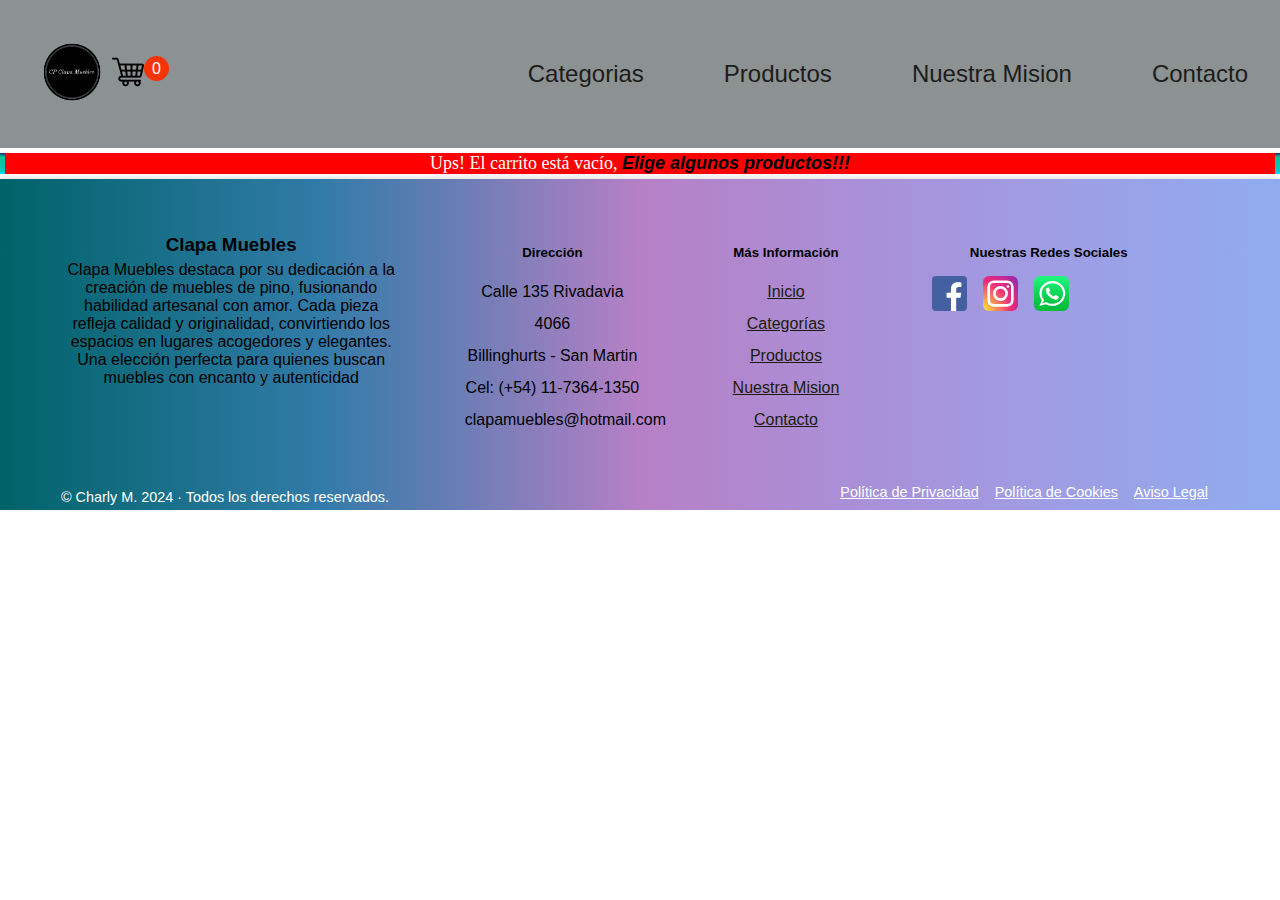
==== cart.html @ b15cba07 "initial commit" ====
<!DOCTYPE html>
<html lang="es">

<head>
	<meta charset="UTF-8">
	<meta http-equiv="X-UA-Compatible" content="IE=edge">
	<meta name="viewport" content="width=device-width, initial-scale=1.0">
	<link rel="stylesheet" href="https://cdn.jsdelivr.net/npm/bootstrap-icons@1.11.3/font/bootstrap-icons.min.css">
	<link rel="stylesheet" href="/style.css">
	<link rel="stylesheet" href="/cart.css">
	<link rel="stylesheet" href="/footer.css">
	<link rel="stylesheet" href="/header.css">
	<script src="./js/Muebles.js"></script>
	<script src="./js/cartService.js" defer></script>
	<script src="./js/cart.js" defer></script>
	<title>Carrito de compras</title>
</head>

<body>
	<header>
		<div class="inicio">
			<a href="/index.html"><img src="./img/CP Clapa Muebles-logos_black.png" alt="Logo" class="Logo">
				<a href="./cart.html" id="cart"><img src="./img/iconos/shopping-cart.png" alt="carrito"
						class="Logo-Carrito"><span id="cuenta-carrito">0</span></a>
		</div>
		<button id="abrir" class="abrir-menu"><i class="bi bi-list"></i></button>
		<nav class="nav" id="nav">
			<button class="cerrar-menu" id="cerrar"><i class="bi bi-x-lg"></i></button>
			<ul class="nav-list">
				<li><a href="/index.html#cate">Categorias</a></li>
				<li><a href="/index.html#titu">Productos</a></li>
				<li><a href="/mision.html">Nuestra Mision</a></li>
				<li><a href="/contacto.html">Contacto</a></li>
			</ul>

		</nav>
	</header>

	<main>
		<p id="carrito-vacio">Ups! El carrito está vacío, <a href="./index.html"><b><i>Elige algunos productos!!!</i></b></a></p>
		<section id="cart-container">
		</section>
		<section id="totales">
			<p>Total unidades: <span id="cantidad">0</span></p>
			<p>Total precio: $<span id="precio">0</span></p>
			<button id="btnComprar">Comprar</button>
			<button id="reiniciar">Reiniciar</button>
		</section>
	</main>
	<footer class="footer">
		<div class="wrap-footer">
			<div class="text-element-footer element-footer">
				<h3 class="main-c">Clapa Muebles</h3>
				<p>
					Clapa Muebles destaca por su dedicación a la creación de muebles de pino, fusionando habilidad
					artesanal con
					amor. Cada pieza refleja calidad y originalidad, convirtiendo los espacios en lugares acogedores y
					elegantes.
					Una elección perfecta para quienes buscan muebles con encanto y autenticidad</p>
			</div>
			<div class="text-element-footer element-footer">
				<h5>Dirección</h5>
				<ul>
					<li>Calle 135 Rivadavia 4066</li>
					<li>Billinghurts - San Martin</li>
					<li>Cel: (+54) 11-7364-1350</li>
					<li>clapamuebles@hotmail.com</li>
				</ul>
			</div>
			<div class="text-element-footer link-elements-footer element-footer">
				<h5>Más Información</h5>
				<ul>
					<li><a href="/index.html">Inicio</a></li>
					<li><a href="/index.html#cate">Categorías</a></li>
					<li><a href="/index.html#titu">Productos</a></li>
					<li><a href="/mision.html">Nuestra Mision</a></li>
					<li><a href="contacto.html">Contacto</a></li>
				</ul>
			</div>
			<div class="rrss-element-footer element-footer">

				<h5>Nuestras Redes Sociales</h5>
				<ul>
					<li>
						<a href="https://facebook.com/patto.orue" target="_blank" rel="nofollow noopener noreferer"><img
								src="/img/iconos/Facebook.svg"></a>
					</li>
					<li>
						<a href="https://www.instagram.com/clapa.muebles/"><img src="/img/iconos/instagram.svg"
								alt="icono redes sociales"></a>
					</li>
					<li>
						<a href="https://wa.me/5491173641350" target="_blank"><img src="./img/iconos/Whatsapp.svg" alt="icono Whatsapp"></a>
					</li>
				</ul>
			</div>
		</div>
		<div class="footer-creds">
			<div class="copy-creds">
				<p>© Charly M. 2024 · Todos los derechos reservados.</p>
			</div>
			<div class="legal-creds">
				<ul>
					<li><a href="/politica-privacidad">Política de Privacidad</a></li>
					<li><a href="/politica-cookies">Política de Cookies</a></li>
					<li><a href="/aviso-legal">Aviso Legal</a></li>
				</ul>
			</div>
		</div>
	</footer>

	<script src="https://cdn.jsdelivr.net/npm/swiper/swiper-bundle.min.js"></script>
	<script src="./sliders.js"></script>
	<script src="./js/menu.js"></script>
	
</body>

</html>
---- style.css ----
:root{
  --color-acento: #f7f4f3;
  --color-acento-claro: #ee613033;
  --color-texto: black;
}

/*body{
  margin: 0;
  font-family: 'Trebuchet MS', 'Lucida Sans Unicode', 'Lucida Grande', 'Lucida Sans', Arial, sans-serif;
  display: flex;
  flex-direction: column;
  height: 100vh;
}*/
html{
  scroll-behavior: smooth;
}

h3, p{
  margin: 5px;
}

.escondido{
  display: none;
}

a{
  background-color: unset;
  border:unset;
  cursor:pointer;
  text-decoration: none;
  transition: 200ms;
  color: var(--color-texto);
}

button{
  transition: 200ms;
}

a:hover:not(#cart), button:hover{
  color: var(--color-acento);
}



#cuenta-carrito{
  position: absolute;
  background-color: #f73307;
  color: #ffff;
  border-radius: 100%;
  display: inline-block;
  height: 25px;
  line-height: 25px;
  aspect-ratio: 1;
  text-align: center;
 
  /*Titulos */
}
.titulo {
  height: 7%;
  font-size: 10%;
  margin-top: 5px;
  margin-bottom: 5px;
  text-align: center;
  font-family: 'Times New Roman', sans-serif; 
  font-size: 3vw; 
  color: white;
  background: linear-gradient(to right, #d603e9, 
  #bd40cb,#27211f); 
  padding: 2vw; 
  box-shadow: 0 2vw 4vw rgba(15, 5, 5, 0.17); 
  scroll-behavior: smooth;

}
  .categoria{
    height: 7%;
    font-size: 10%;
    margin-top: 5px;
    margin-bottom: 5px;
    text-align: center;
    font-family: 'Times New Roman', sans-serif; 
    font-size: 3vw; 
    color: white;
    background: linear-gradient(to right, #03e939, #b3d908,#27211f); 
    padding: 2vw; 
    box-shadow: 0 2vw 4vw rgba(15, 5, 5, 0.17); 
    scroll-behavior: smooth;
}

@keyframes bounce {
  0% { transform: translateY(0); }
  100% { transform: translateY(-0.5vw); }
}


/**@media screen and (max-width: 768px) {
  .titulo {
      font-size: 6vw; 
      padding: 3vw; 
      border-radius: 7vw; 
  }
}**/



footer{
  text-align: center;
  box-shadow: -1px -3px 5px rgba(0, 0, 0, 0.09);
  padding-top: 2px;
  margin-top: auto;
}

footer a{
  text-decoration: underline;
}
---- cart.css ----
main {
  background: linear-gradient(180deg, rgba(9,24,121,0.9501050420168067) 0%, rgba(14,194,149,1) 18%, rgba(9,201,188,1) 87%, rgba(0,212,255,1) 92%);
}

#cart-container {
  background-image: linear-gradient(to right, #1a5c04 0%, #46f028 98%);
  max-width: 800px;
  margin: auto;
  gap: 60px;
}

.tarjeta-producto {
  display: flex;
  align-items: center;
  height: 132px;
  gap: 10px;
  margin-bottom: 30px; /* Agregar espacio entre las tarjetas */
}

.tarjeta-producto img {
  margin-left: 15px;
  margin-right: 15px;
  border-radius: 8px;
  height: 70%;
}

.tarjeta-producto h3 {
  font-family: Georgia, 'Times New Roman', Times, serif;
  text-align: center;
  color: rgb(25, 25, 26);
}

#cantidad {
  text-align: center;
  border-radius: 50%;
}

.tarjeta-producto div {
  background-color: #f66c31;
  display: flex;
  padding: 2px;
  border-radius: 5px;
  gap: 30px;
}

#totales {
  text-align: center;
  padding-top: 40px;
  padding-bottom: 20px;
}

#carrito-vacio {
  text-align: center;
  font-size: large;
  font-family: 'Times New Roman', Times, serif;
  color: #fff;
  background-color: red;
}

#btnComprar,
#reiniciar {
  background-color: #020202;
  cursor: pointer;
  border: none;
  border-radius: 50px;
  padding: 10px 20px;
  color: #fff;
}

/* Media queries para pantallas medianas */
@media screen and (max-width: 768px) {
  #cart-container {
      max-width: 90%;
      padding: 0 20px;
  }

  .tarjeta-producto {
      height: auto;
      flex-direction: column;
  }

  .tarjeta-producto img {
      margin: 10px 0;
      width: 100px; /* Ajusta el tamaño de la imagen según sea necesario */
      height: auto;
  }

  .tarjeta-producto div {
      flex-direction: column;
      align-items: center;
  }
}

/* Media queries para pantallas pequeñas */
@media screen and (max-width: 480px) {
  #cart-container {
      max-width: 100%;
      padding: 0 10px;
  }

  .tarjeta-producto {
      gap: 5px;
  }
}
---- footer.css ----
/**aqui comienza el css del footer**/

.footer{
    background: -webkit-linear-gradient(90deg, #006369,#317ba8,#b680c6,#a497df,#90acef);/* Chrome 10-25, Safari 5.1-6 */                          background: linear-gradient(90deg, #006369,#317ba8,#b680c6,#a497df,#90acef);/* W3C, IE 10+/ Edge, Firefox 16+, Chrome 26+, Opera 12+, Safari 7+ */                                             
  
    
    }
    footer ul{
      padding:0;
    }
    footer li{
      list-style: none;
    }
    .wrap-footer{
      display: grid;
      grid-template-columns: 30% 15% 15% 20%;
      column-gap: 5%;
      padding: 1rem;
      margin: 2rem auto;
      max-width: 1200px;
    }
    .logo-element_footer{
      display: flex;
      margin: 2rem 0;
    }
    .logo-element_footer img{
      max-height: 75px;
    }
    .element-footer h5{
      margin: 1rem 0;
    }
    .text-element-footer li{
      line-height: 2;
    }
    .link-elements-footer li a{
      color:#1a1b0d;
    }
    .rrss-element-footer ul{
      display: flex;
      flex-flow: wrap;
    }
    .rrss-element-footer img{
    
      width: 35px;
    }
    .rrss-element-footer li{
      align-items: center;
      margin-right: 1rem;
    }
    .footer-creds{
      display: flex;
      justify-content: space-between;
      padding: 0 1rem;
      color: #fff;
      font-size: .9rem;
      max-width: 1200px;
      margin: 0 auto;
    }
    .legal-creds ul{
      display: flex;
      flex-flow: row;
    }
    .legal-creds ul li{
      padding-right: 1rem;
    }
    .legal-creds ul a{
      color: #fff;
      font-size: .9rem;
    }
    @media (max-width:768px){
      .wrap-footer{
        grid-template-columns: repeat(2,1fr);
      }
    }
    
    @media (max-width:480px){
      .wrap-footer{
        grid-template-columns: repeat(1,1fr);
      }
    }
    
    @media (max-width:320px){
      .footer-creds{
        flex-flow: column;
      }
    }
---- header.css ----
* {
    margin: 0;
    margin-top: 0px;
    padding-top: 20%;
    padding: 0;
    box-sizing: border-box;
    font-family: Arial, Helvetica, sans-serif;
}

header {
    display: flex;
    align-items: center;
    justify-content: space-between;
    padding: 2rem;
    background-color: rgb(140, 145, 145);
}

.inicio {
    display: flex;
    align-items: center;
}

.Logo {
    max-width: 5rem;
}

.Logo-Carrito {
    max-width: 2rem;
}

.nav-list {
    font-size: 1.5rem;
    list-style-type: none;
    display: flex;
    gap: 5rem;
}

.nav-list li a {
    text-decoration: none;
    color: #1c1c1c;
}

.abrir-menu,
.cerrar-menu {
    display: none;
}

@media screen and (max-width: 680px) {
    .abrir-menu,
    .cerrar-menu {
        display: block;
        border: 0;
        font-size: 1.5rem;
        background-color: transparent;
        cursor:pointer;
    }
.abrir-menu{
    color: #1c1c1c;
}
.cerrar-menu{
    color: #ececec;
}

    .nav{
        opacity: 0;
        visibility: hidden;

        display: flex;
        flex-direction: column;
        align-items: end;
        gap: 1rem;
        position: absolute;
        top: 0;
        right: 0;
        background-color: #1c1c1c;
        padding: 2rem;
        box-shadow: 0 0 0 100vmax rgba(0, 0, 0, .5);
    }


    .nav.visible{
        opacity: 1;
        visibility: visible;
    }

    .nav-list {
        flex-direction: column;
        align-items: end;
    }

    .nav-list li a {
        text-decoration: none;
        color: white;
    }
}
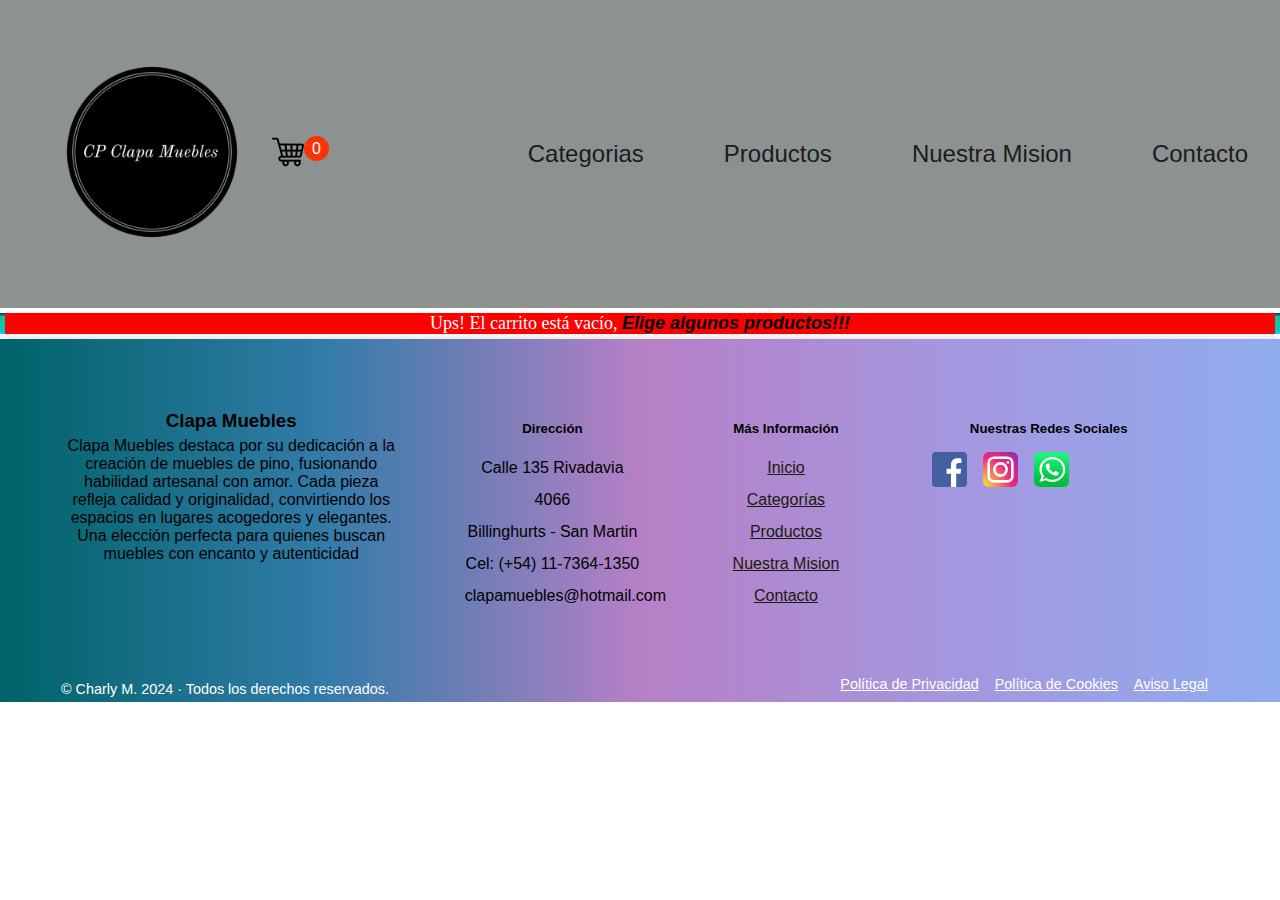
==== commit 338a0aa6: "cambio color tarjetas" ====
--- a/cart.html
+++ b/cart.html
@@ -10,6 +10,7 @@
 	<link rel="stylesheet" href="/cart.css">
 	<link rel="stylesheet" href="/footer.css">
 	<link rel="stylesheet" href="/header.css">
+	
 	<script src="./js/Muebles.js"></script>
 	<script src="./js/cartService.js" defer></script>
 	<script src="./js/cart.js" defer></script>
--- a/style.css
+++ b/style.css
@@ -58,15 +58,17 @@
 }
 .titulo {
   height: 7%;
-  font-size: 10%;
+  font-size: 15%;
   margin-top: 5px;
   margin-bottom: 5px;
   text-align: center;
-  font-family: 'Times New Roman', sans-serif; 
-  font-size: 3vw; 
-  color: white;
-  background: linear-gradient(to right, #d603e9, 
-  #bd40cb,#27211f); 
+  font-family: cursive;
+  font-size: 5vw; 
+  color: rgb(250, 246, 246);
+  text-decoration-line:underline;
+  background-color: darkcyan;
+  /**background: linear-gradient(to right, #d603e9, 
+  #bd40cb,#27211f);**/ 
   padding: 2vw; 
   box-shadow: 0 2vw 4vw rgba(15, 5, 5, 0.17); 
   scroll-behavior: smooth;
@@ -77,11 +79,13 @@
     font-size: 10%;
     margin-top: 5px;
     margin-bottom: 5px;
-    text-align: center;
-    font-family: 'Times New Roman', sans-serif; 
-    font-size: 3vw; 
-    color: white;
-    background: linear-gradient(to right, #03e939, #b3d908,#27211f); 
+    text-align:center;
+    font-family: cursive;
+    font-size: 5vw; 
+    color: rgb(250, 246, 246);
+    text-decoration-line:underline;
+    background-color: darkcyan;
+    /**background: linear-gradient(to right, #03e939, #b3d908,#27211f); **/
     padding: 2vw; 
     box-shadow: 0 2vw 4vw rgba(15, 5, 5, 0.17); 
     scroll-behavior: smooth;
--- a/cart.css
+++ b/cart.css
@@ -5,7 +5,8 @@
 }
 
 #cart-container {
-  background-image: linear-gradient(to right, #1a5c04 0%, #46f028 98%);
+  /*background-image: linear-gradient(to right, #1a5c04 0%, #46f028 98%);*/
+  background-color: #dfdcdc;
   max-width: 800px;
   margin: auto;
   gap: 60px;
@@ -16,14 +17,14 @@
   align-items: center;
   height: 132px;
   gap: 10px;
-  margin-bottom: 30px; /* Agregar espacio entre las tarjetas */
+  margin-bottom: 40px; 
 }
 
 .tarjeta-producto img {
   margin-left: 15px;
   margin-right: 15px;
   border-radius: 8px;
-  height: 70%;
+  height: 80%;
 }
 
 .tarjeta-producto h3 {
@@ -33,22 +34,29 @@
 }
 
 #cantidad {
-  text-align: center;
-  border-radius: 50%;
+  display: flex;
+  align-content: center;
+  flex-direction: column;
+
 }
 
 .tarjeta-producto div {
-  background-color: #f66c31;
-  display: flex;
-  padding: 2px;
+  background-color: #453e3b;
+  color: antiquewhite;
+  font-weight: 700;
+  display:flex;
+  flex-direction: row;
+  margin-right: 10px;
+  padding: 10px;
   border-radius: 5px;
   gap: 30px;
 }
 
 #totales {
   text-align: center;
-  padding-top: 40px;
-  padding-bottom: 20px;
+  font-weight: 600;
+  padding-top: 30px;
+  padding-bottom: 15px;
 }
 
 #carrito-vacio {
@@ -83,18 +91,22 @@
 
   .tarjeta-producto img {
       margin: 10px 0;
-      width: 100px; /* Ajusta el tamaño de la imagen según sea necesario */
+      width: 100px; 
       height: auto;
   }
 
   .tarjeta-producto div {
-      flex-direction: column;
+      flex-direction: row;
       align-items: center;
   }
 }
 
 /* Media queries para pantallas pequeñas */
 @media screen and (max-width: 480px) {
+  #cantidad{
+    display: flex;
+    flex-direction: row;
+  }
   #cart-container {
       max-width: 100%;
       padding: 0 10px;
--- a/footer.css
+++ b/footer.css
@@ -16,15 +16,18 @@
       grid-template-columns: 30% 15% 15% 20%;
       column-gap: 5%;
       padding: 1rem;
-      margin: 2rem auto;
+      margin: 3rem auto;
       max-width: 1200px;
     }
     .logo-element_footer{
       display: flex;
+     
       margin: 2rem 0;
     }
     .logo-element_footer img{
       max-height: 75px;
+      align-items: center;
+      justify-content: center;
     }
     .element-footer h5{
       margin: 1rem 0;
@@ -67,6 +70,11 @@
       color: #fff;
       font-size: .9rem;
     }
+    .rrss{
+      display: flex;
+      justify-content:space-between;
+      align-items: center;
+    }
     @media (max-width:768px){
       .wrap-footer{
         grid-template-columns: repeat(2,1fr);
--- a/header.css
+++ b/header.css
@@ -21,7 +21,7 @@
 }
 
 .Logo {
-    max-width: 5rem;
+    max-width: 15rem;
 }
 
 .Logo-Carrito {
@@ -92,4 +92,14 @@
         text-decoration: none;
         color: white;
     }
+}
+
+/**Boton Arriba**/
+#botonArriba{
+    position:fixed;
+    bottom: 20px;
+    right: -100px;
+    width: 80px;
+    border-radius: 50%;
+    transition: all 1s;
 }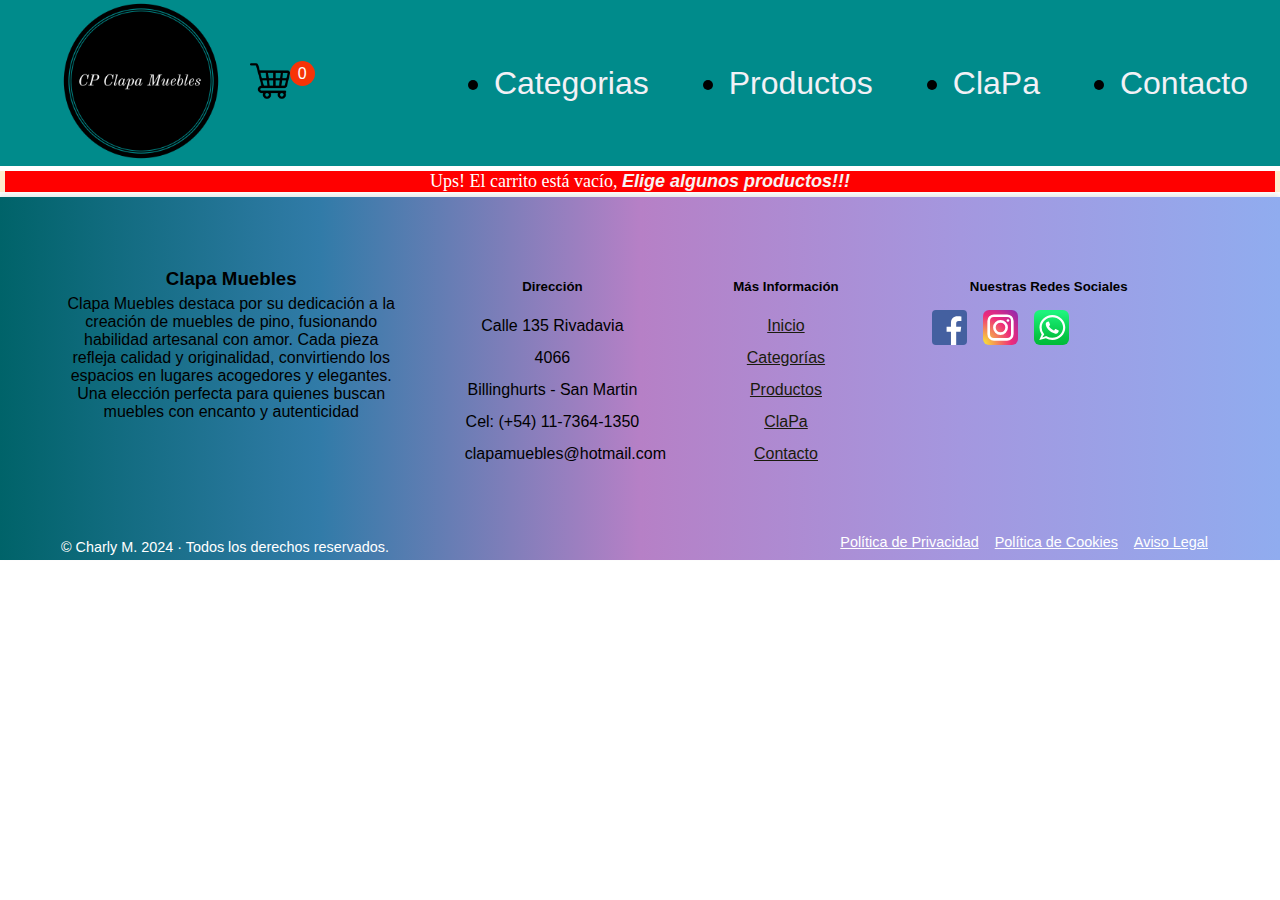
==== commit 2de26a45: "3er actualización" ====
--- a/cart.html
+++ b/cart.html
@@ -30,7 +30,7 @@
 			<ul class="nav-list">
 				<li><a href="/index.html#cate">Categorias</a></li>
 				<li><a href="/index.html#titu">Productos</a></li>
-				<li><a href="/mision.html">Nuestra Mision</a></li>
+				<li><a href="/mision.html">ClaPa</a></li>
 				<li><a href="/contacto.html">Contacto</a></li>
 			</ul>
 
@@ -74,7 +74,7 @@
 					<li><a href="/index.html">Inicio</a></li>
 					<li><a href="/index.html#cate">Categorías</a></li>
 					<li><a href="/index.html#titu">Productos</a></li>
-					<li><a href="/mision.html">Nuestra Mision</a></li>
+					<li><a href="/mision.html">ClaPa</a></li>
 					<li><a href="contacto.html">Contacto</a></li>
 				</ul>
 			</div>
--- a/style.css
+++ b/style.css
@@ -1,8 +1,9 @@
 
 :root{
   --color-acento: #f7f4f3;
-  --color-acento-claro: #ee613033;
-  --color-texto: black;
+  --color-acento-claro: #f7f4f3;
+  --color-texto: #f7f4f3
+  ;
 }
 
 /*body{
@@ -62,28 +63,28 @@
   margin-top: 5px;
   margin-bottom: 5px;
   text-align: center;
-  font-family: cursive;
+  font-family: monospace;
   font-size: 5vw; 
-  color: rgb(250, 246, 246);
-  text-decoration-line:underline;
+  color: white;
+  text-decoration-line:none;
   background-color: darkcyan;
   /**background: linear-gradient(to right, #d603e9, 
   #bd40cb,#27211f);**/ 
   padding: 2vw; 
-  box-shadow: 0 2vw 4vw rgba(15, 5, 5, 0.17); 
+  box-shadow: 0 2vw 4vw rgba(247, 15, 15, 0.17); 
   scroll-behavior: smooth;
+}
 
-}
   .categoria{
     height: 7%;
     font-size: 10%;
     margin-top: 5px;
     margin-bottom: 5px;
     text-align:center;
-    font-family: cursive;
+    font-family: monospace;
     font-size: 5vw; 
     color: rgb(250, 246, 246);
-    text-decoration-line:underline;
+    text-decoration-line:none;
     background-color: darkcyan;
     /**background: linear-gradient(to right, #03e939, #b3d908,#27211f); **/
     padding: 2vw; 
--- a/cart.css
+++ b/cart.css
@@ -1,26 +1,33 @@
 
 
 main {
-  background: linear-gradient(180deg, rgba(9,24,121,0.9501050420168067) 0%, rgba(14,194,149,1) 18%, rgba(9,201,188,1) 87%, rgba(0,212,255,1) 92%);
+ background-color: blanchedalmond; 
 }
 
 #cart-container {
   /*background-image: linear-gradient(to right, #1a5c04 0%, #46f028 98%);*/
-  background-color: #dfdcdc;
+  background-color:blanchedalmond;
   max-width: 800px;
   margin: auto;
   gap: 60px;
 }
 
 .tarjeta-producto {
+  background-color: #054a3f;
+  justify-content: space-between;
   display: flex;
   align-items: center;
   height: 132px;
   gap: 10px;
-  margin-bottom: 40px; 
+  padding-top: 10px;
+  margin-bottom: 10px; 
+  margin-top: 5px;
 }
 
 .tarjeta-producto img {
+  justify-content:space-around;
+  width: 15%; 
+  height: auto;
   margin-left: 15px;
   margin-right: 15px;
   border-radius: 8px;
@@ -28,19 +35,26 @@
 }
 
 .tarjeta-producto h3 {
+ justify-content: center;
   font-family: Georgia, 'Times New Roman', Times, serif;
-  text-align: center;
-  color: rgb(25, 25, 26);
+  text-align:center;
+  color: rgb(241, 241, 246);
 }
 
 #cantidad {
-  display: flex;
+  justify-content: space-between;
+  text-align: center;
+  margin: 0 auto;
+  padding: 20px;
+  display:flexbox;
   align-content: center;
-  flex-direction: column;
+ flex-direction: column;
 
 }
 
 .tarjeta-producto div {
+  justify-items: center;
+  text-align: center;
   background-color: #453e3b;
   color: antiquewhite;
   font-weight: 700;
@@ -53,9 +67,10 @@
 }
 
 #totales {
-  text-align: center;
+  justify-content: space-between;
+  text-align:center;
   font-weight: 600;
-  padding-top: 30px;
+  padding-top: 10px;
   padding-bottom: 15px;
 }
 
--- a/footer.css
+++ b/footer.css
@@ -21,6 +21,7 @@
     }
     .logo-element_footer{
       display: flex;
+      text-align: center;
      
       margin: 2rem 0;
     }
--- a/header.css
+++ b/header.css
@@ -8,36 +8,42 @@
 }
 
 header {
+    height: 13vw;
     display: flex;
     align-items: center;
     justify-content: space-between;
     padding: 2rem;
-    background-color: rgb(140, 145, 145);
+    background-color: darkcyan;
 }
 
 .inicio {
     display: flex;
+    flex-direction: row;
     align-items: center;
 }
 
 .Logo {
-    max-width: 15rem;
+    max-width: 17vw;
+    margin-top: 1px;
+    margin-bottom: 1px;
 }
 
 .Logo-Carrito {
-    max-width: 2rem;
+    max-width: 2.5rem;
 }
 
 .nav-list {
-    font-size: 1.5rem;
-    list-style-type: none;
+    font-size: 2rem;
+    font-family:system-ui, -apple-system, BlinkMacSystemFont, 'Segoe UI', Roboto, Oxygen, Ubuntu, Cantarell, 'Open Sans', 'Helvetica Neue', sans-serif;
+    font-weight: 500;
+    list-style-type: disc;
     display: flex;
     gap: 5rem;
 }
 
 .nav-list li a {
     text-decoration: none;
-    color: #1c1c1c;
+    color: #f2f1f6;
 }
 
 .abrir-menu,
@@ -46,25 +52,27 @@
 }
 
 @media screen and (max-width: 680px) {
+
     .abrir-menu,
     .cerrar-menu {
         display: block;
         border: 0;
         font-size: 1.5rem;
         background-color: transparent;
-        cursor:pointer;
+        cursor: pointer;
     }
-.abrir-menu{
-    color: #1c1c1c;
-}
-.cerrar-menu{
-    color: #ececec;
-}
 
-    .nav{
+    .abrir-menu {
+        color: #1c1c1c;
+    }
+
+    .cerrar-menu {
+        color: #ececec;
+    }
+
+    .nav {
         opacity: 0;
         visibility: hidden;
-
         display: flex;
         flex-direction: column;
         align-items: end;
@@ -78,7 +86,7 @@
     }
 
 
-    .nav.visible{
+    .nav.visible {
         opacity: 1;
         visibility: visible;
     }
@@ -90,13 +98,17 @@
 
     .nav-list li a {
         text-decoration: none;
-        color: white;
+        color: rgb(255, 255, 255);
+        
     }
+}
+.nav-list li a :hover{
+    color: black;
 }
 
 /**Boton Arriba**/
-#botonArriba{
-    position:fixed;
+#botonArriba {
+    position: fixed;
     bottom: 20px;
     right: -100px;
     width: 80px;
